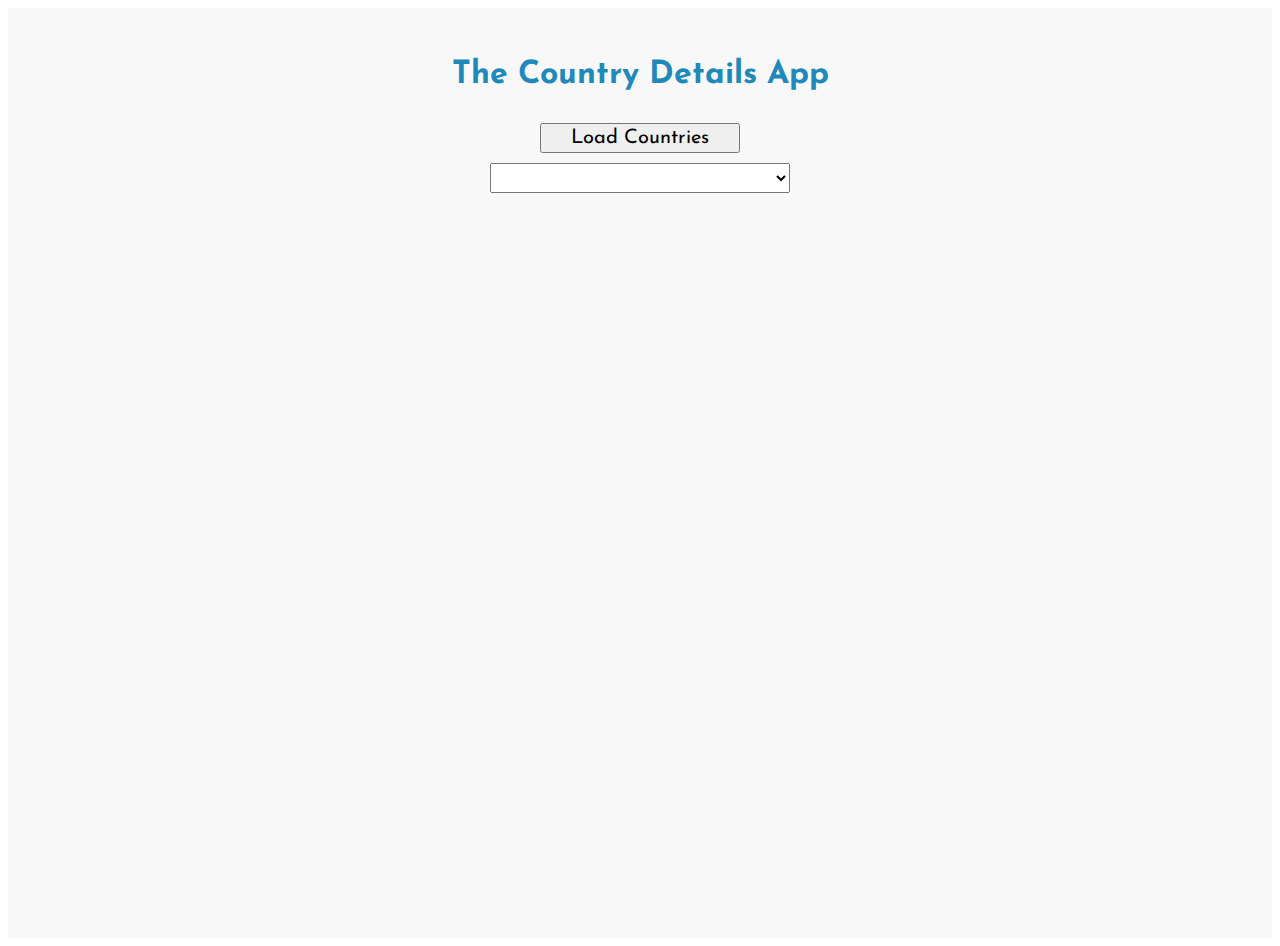
==== index.html @ ead95a8d "Rename index..html to index.html" ====
<!DOCTYPE html>
<html lang="en">
<head>
    <meta charset="UTF-8">
    <meta http-equiv="X-UA-Compatible" content="IE=edge">
    <meta name="viewport" content="width=device-width, initial-scale=1.0">
    <title>Country Details</title>
    <link rel="stylesheet" href="styles.css">
    <script src="app.js"></script>
</head>
<body>
    <div id="container">
        <h1>The Country Details App</h1>
        <input type="button" value="Load Countries" onclick="loadCountries()">
        <br>
        <select name="" id="countries" onchange="showCountryDetails()"></select>
        <table id="countrytable" border="1"></table>
    </div>
   
</body>
</html>
---- styles.css ----
@import url("https://fonts.googleapis.com/css2?family=Josefin+Sans:wght@100;400&display=swap");
* {
  font-family: "Josefin Sans", sans-serif;
}
div#container {
  background-color: #f8f8f8;
  color: #2089b9;
  text-align: center;
  height: 100vh;
  padding-top: 30px;
}
input,
select,
table {
  font-size: 20px;
  margin-top: 10px;
}
span {
  color: purple;
  font-weight: bold;
}
input,
#countries {
  height: 30px;
}
input {
  width: 200px;
}

#countries {
  width: 300px;
}
table {
  text-align: center;
  border-collapse: collapse;
  margin-left: auto;
  margin-right: auto;
  color: black;
}
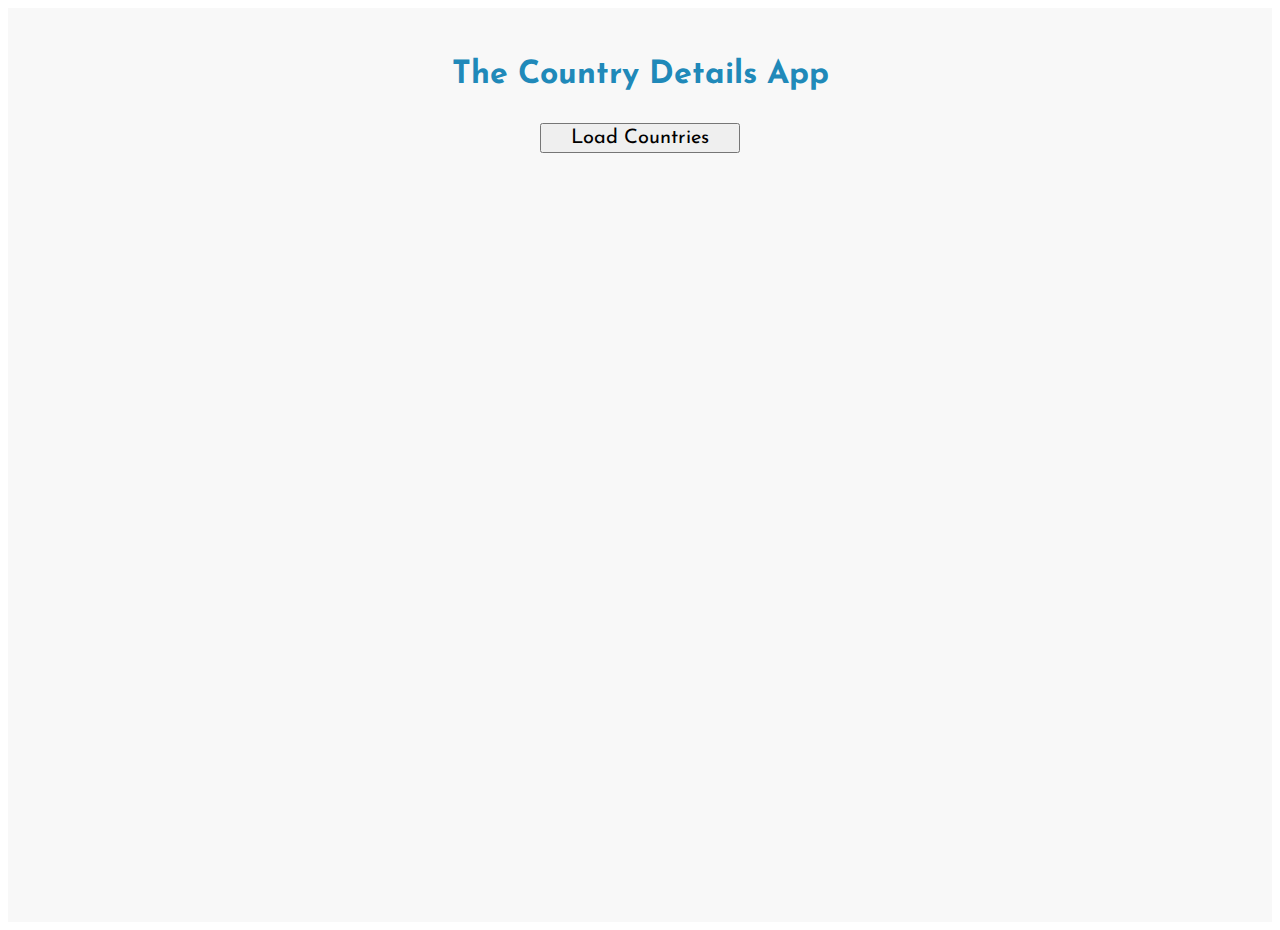
==== commit 9bafe5be: "Add files via upload" ====
--- a/index.html
+++ b/index.html
@@ -1,21 +1,24 @@
-<!DOCTYPE html>
-<html lang="en">
-<head>
-    <meta charset="UTF-8">
-    <meta http-equiv="X-UA-Compatible" content="IE=edge">
-    <meta name="viewport" content="width=device-width, initial-scale=1.0">
-    <title>Country Details</title>
-    <link rel="stylesheet" href="styles.css">
+<html>
+  <head>
+    <title>AJAX Example Using Promise</title>
     <script src="app.js"></script>
-</head>
-<body>
+    <link rel="stylesheet" type="text/css" href="styles.css"></link>
+    <style>
+      .show{
+        display: inline;
+      }
+      .hide{
+        display: none;
+      }
+    </style>
+  </head>
+  <body>
     <div id="container">
-        <h1>The Country Details App</h1>
-        <input type="button" value="Load Countries" onclick="loadCountries()">
-        <br>
-        <select name="" id="countries" onchange="showCountryDetails()"></select>
-        <table id="countrytable" border="1"></table>
+      <h1>The Country Details App</h1>
+       <input type="button" value="Load Countries" onclick="loadCountries()"><br><br>
+       <div class="img"></div>
+       <select id="countries" onchange="showDetails()" class="hide"></select>
+       <div id="countrydetails"></div>
     </div>
-   
-</body>
+  </body>
 </html>
--- a/styles.css
+++ b/styles.css
@@ -6,7 +6,7 @@
   background-color: #f8f8f8;
   color: #2089b9;
   text-align: center;
-  height: 100vh;
+  height: 100%;
   padding-top: 30px;
 }
 input,
@@ -35,5 +35,4 @@
   border-collapse: collapse;
   margin-left: auto;
   margin-right: auto;
-  color: black;
 }
